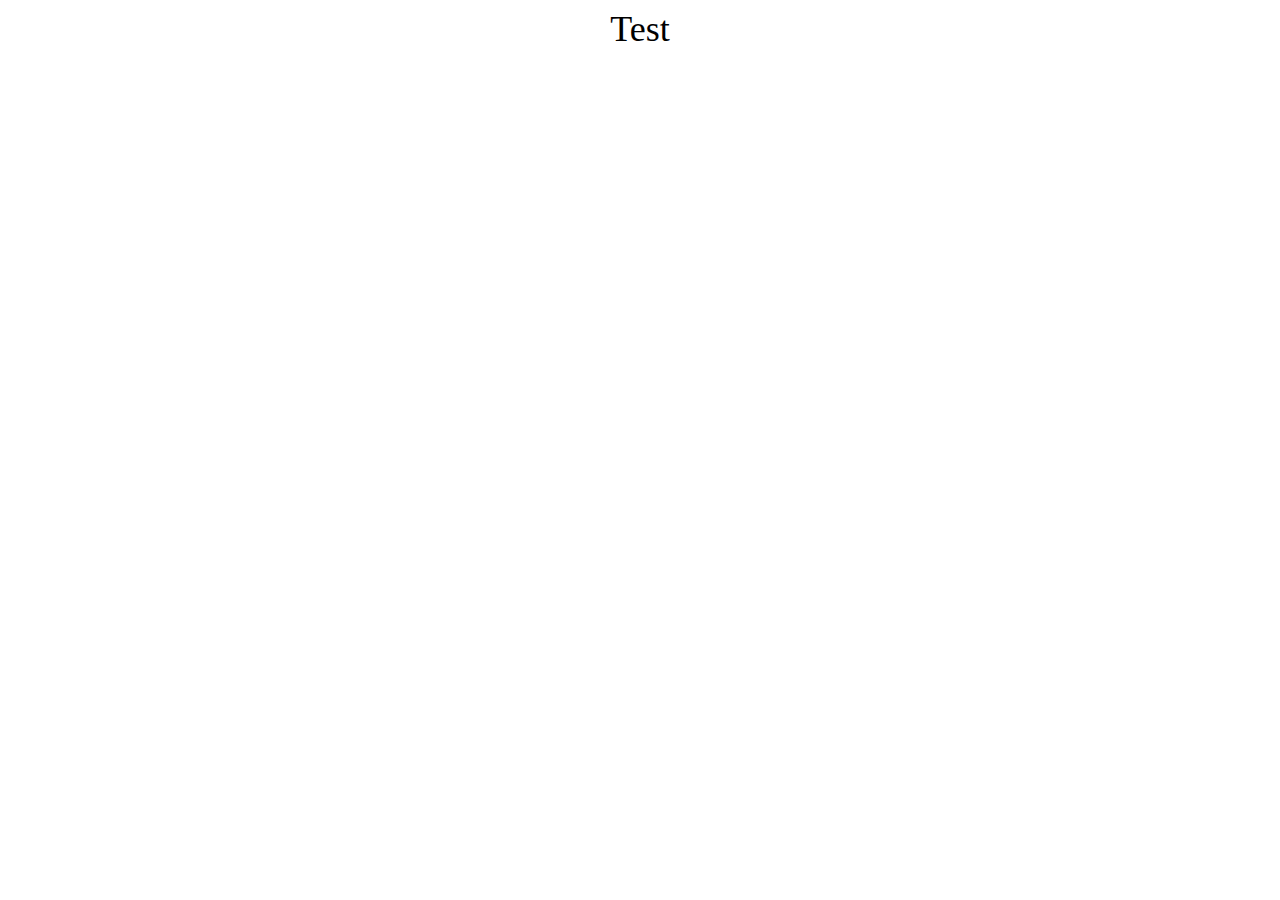
==== index.html @ 81e6b1b5 "Early testing" ====
<!DOCTYPE HTML>
<html>
    <head>
        <title>
            Put the Weights Away Club - Welcome Home
        </title>
        <link rel="stylesheet" type="text/css" href="style.css">
    </head>
    
    <body>
        <div style="text-align:center; width:100%;font-size:36px;">
            Test
        </div>
    
    </body>

          
</html>
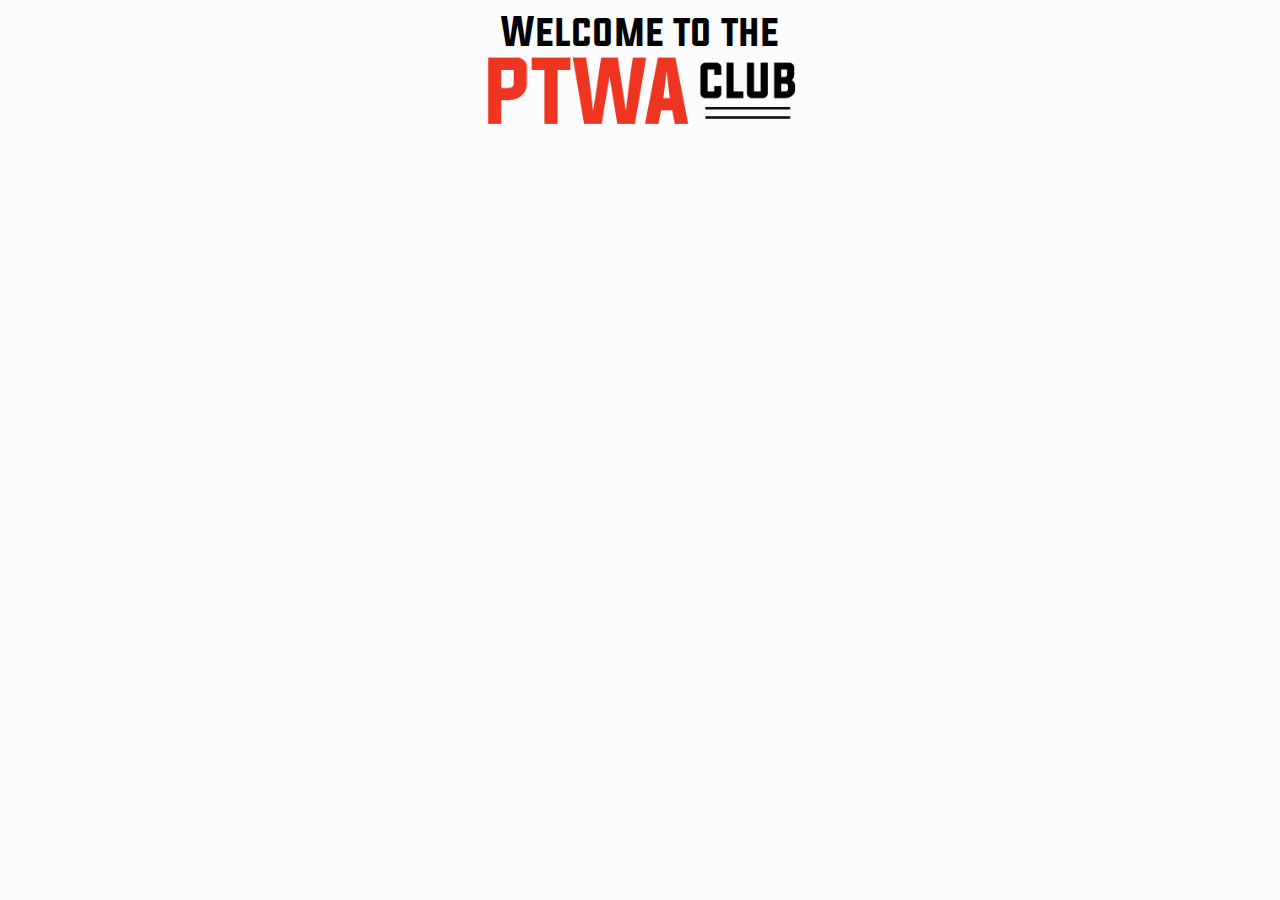
==== commit b88f2ed5: "Testing" ====
--- a/index.html
+++ b/index.html
@@ -1,17 +1,20 @@
 <!DOCTYPE HTML>
 <html>
     <head>
+        <link type="text/css" rel="stylesheet" href="style.css">
         <title>
             Put the Weights Away Club - Welcome Home
         </title>
-        <link rel="stylesheet" type="text/css" href="style.css">
     </head>
     
     <body>
-        <div style="text-align:center; width:100%;font-size:36px;">
-            Test
+        <div style="position:absolute;top;0;left:0;width:100%">   
+            <div class="topGreeter">
+                Welcome to the<br>
+                <img src="logo.png" height="75">
+            </div>
         </div>
-    
+
     </body>
 
           
--- a/style.css
+++ b/style.css
@@ -0,0 +1,17 @@
+@font-face {
+    font-family: "Evogria";
+    src: url("fonts/Evogria.otf");
+}
+
+body {
+    background-color: #fcfcfc;
+}
+
+.topGreeter {
+    font-family: "Evogria";
+    font-size: 36px;
+    width: 100%;
+    text-align: center;
+    align-content: center;
+    
+}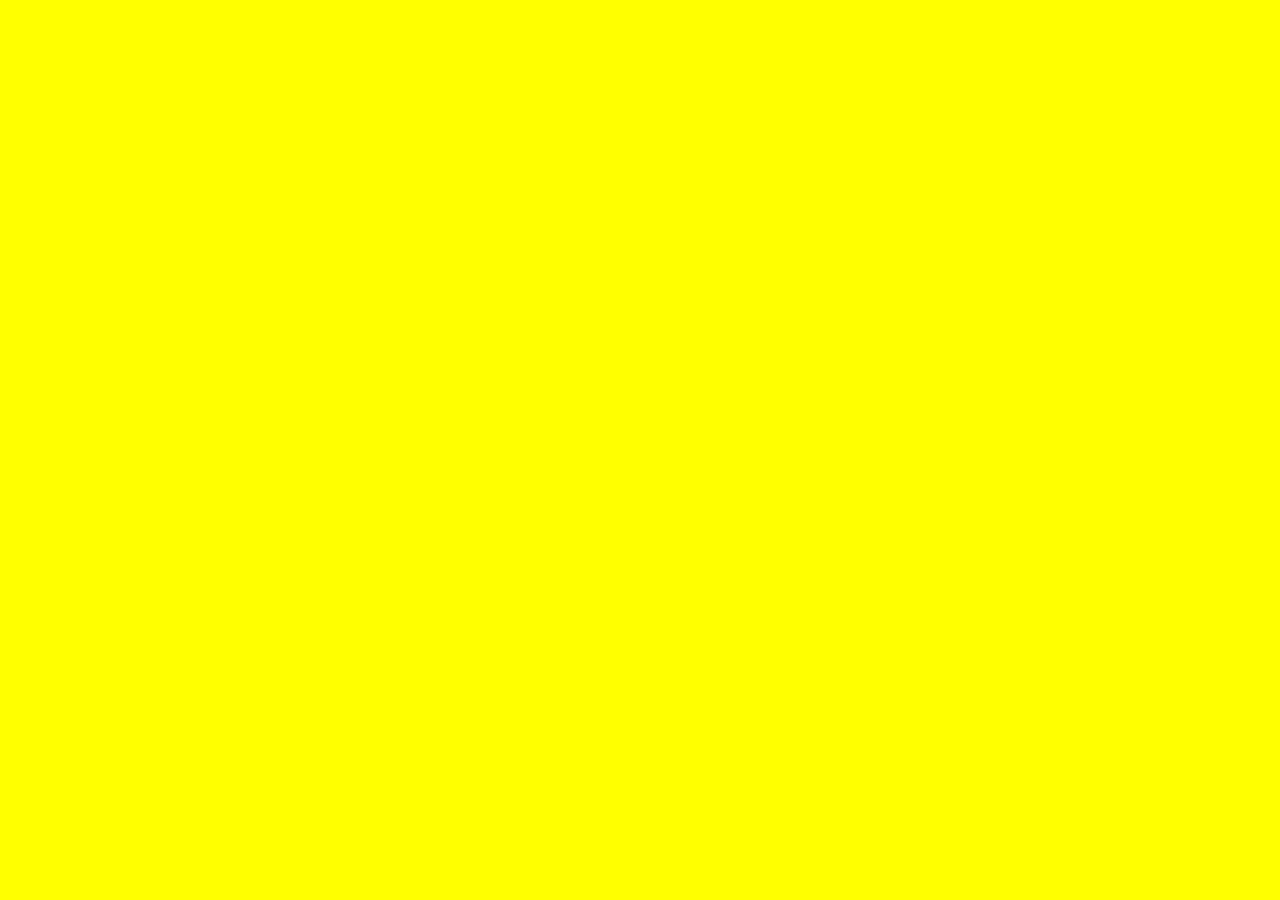
==== commit 3b32f858: "Testing" ====
--- a/index.html
+++ b/index.html
@@ -1,21 +1,15 @@
-<!DOCTYPE HTML>
+<!DOCTYPE html>
 <html>
     <head>
-        <link type="text/css" rel="stylesheet" href="style.css">
-        <title>
-            Put the Weights Away Club - Welcome Home
-        </title>
+        <link type="text/css" href="index2.css" rel="stylesheet">
     </head>
+    <body>
+        <div class="responsive">
+            
+        
+        </div>
     
-    <body>
-        <div style="position:absolute;top;0;left:0;width:100%">   
-            <div class="topGreeter">
-                Welcome to the<br>
-                <img src="logo.png" height="75">
-            </div>
-        </div>
-
+    
     </body>
 
-          
 </html>--- a/index2.css
+++ b/index2.css
@@ -0,0 +1,11 @@
+@media (max-width: 700px) {
+    body {
+        background-color: red;
+    }
+}
+
+@media (min-width: 701px) and (max-width: 2000px) {
+    body {
+        background-color: yellow;
+    }
+}